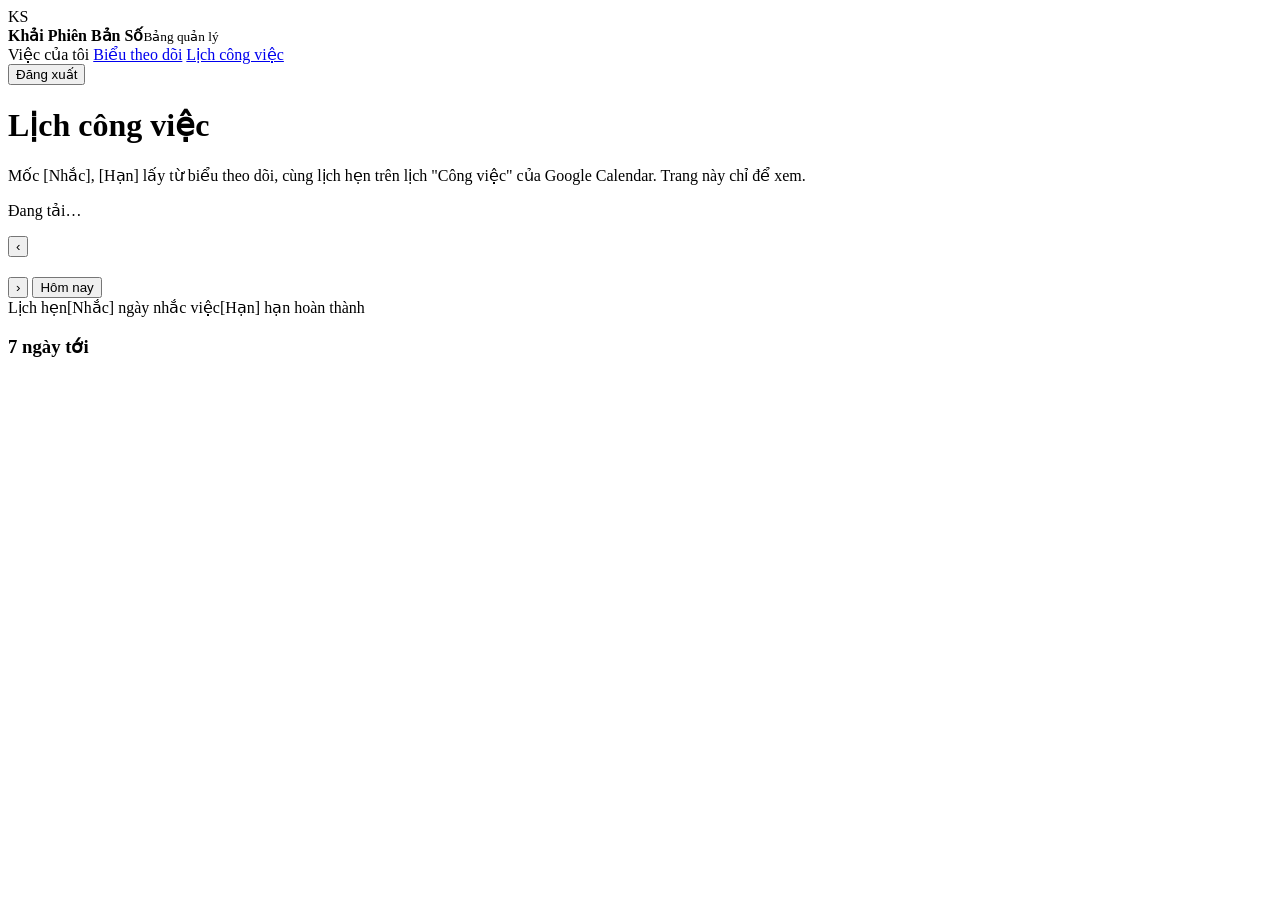
==== web-admin/public/lich.html @ 23f101f5 "feat(goi4): Lịch công việc trên web, chỉ đọc (G4-04) Màn tháng và tuần từ biểu (Ngày nhắc việc, Hạn " ====
<!doctype html>
<html lang="vi">
<head>
<meta charset="utf-8">
<meta name="viewport" content="width=device-width, initial-scale=1">
<title>Lịch công việc · Khải Phiên Bản Số</title>
<link rel="stylesheet" href="/style.css">
</head>
<body>
<aside class="sidebar">
  <div class="brand"><span class="avatar">KS</span><div><strong>Khải Phiên Bản Số</strong><small>Bảng quản lý</small></div></div>
  <nav>
    <span class="nav-title">Việc của tôi</span>
    <a class="nav-item" href="/">Biểu theo dõi</a>
    <a class="nav-item active" href="/lich">Lịch công việc</a>
  </nav>
  <button id="logout" class="nav-item logout" type="button">Đăng xuất</button>
</aside>
<main>
  <header class="page-head">
    <h1>Lịch công việc</h1>
    <p class="sub">Mốc [Nhắc], [Hạn] lấy từ biểu theo dõi, cùng lịch hẹn trên lịch "Công việc" của Google Calendar. Trang này chỉ để xem.</p>
    <p class="sync"><span id="dot" class="dot"></span><span id="syncText">Đang tải…</span></p>
  </header>

  <section class="cal-bar">
    <div class="cal-nav">
      <button id="prev" class="btn" type="button" aria-label="Trước">‹</button>
      <h2 id="title"></h2>
      <button id="next" class="btn" type="button" aria-label="Sau">›</button>
      <button id="todayBtn" class="btn" type="button">Hôm nay</button>
    </div>
    <div class="seg" id="mode" role="group" aria-label="Màn xem"></div>
    <div class="cal-legend">
      <span class="pill hen">Lịch hẹn</span><span class="pill nhac">[Nhắc] ngày nhắc việc</span><span class="pill han">[Hạn] hạn hoàn thành</span>
    </div>
  </section>

  <div class="cal-layout">
    <div class="cal-main">
      <div id="grid" class="cal-grid"></div>
      <p id="note" class="muted"></p>
    </div>
    <aside class="cal-side">
      <section id="detail" class="side-card" hidden></section>
      <section id="upcoming" class="side-card desktop-only"><h3>7 ngày tới</h3><div id="upList"></div></section>
    </aside>
  </div>
</main>
<script src="/lich.js" type="module"></script>
</body>
</html>
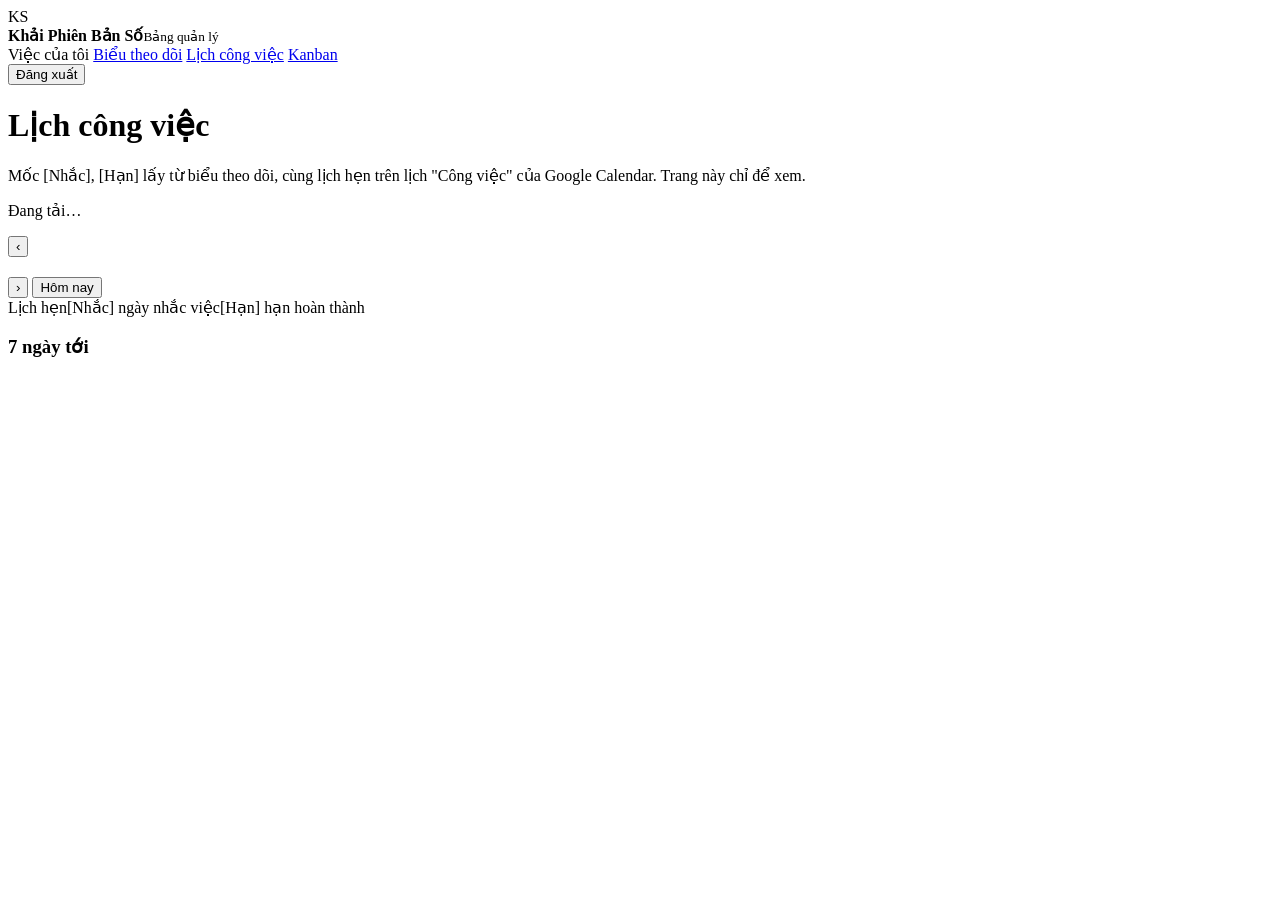
==== commit 89eca7d6: "feat(goi4): Kanban kéo thả đổi trạng thái qua khai-mcp-google (G4-03) Trang /kanban 4 cột (Chưa xử l" ====
--- a/web-admin/public/lich.html
+++ b/web-admin/public/lich.html
@@ -13,6 +13,7 @@
     <span class="nav-title">Việc của tôi</span>
     <a class="nav-item" href="/">Biểu theo dõi</a>
     <a class="nav-item active" href="/lich">Lịch công việc</a>
+    <a class="nav-item" href="/kanban">Kanban</a>
   </nav>
   <button id="logout" class="nav-item logout" type="button">Đăng xuất</button>
 </aside>
